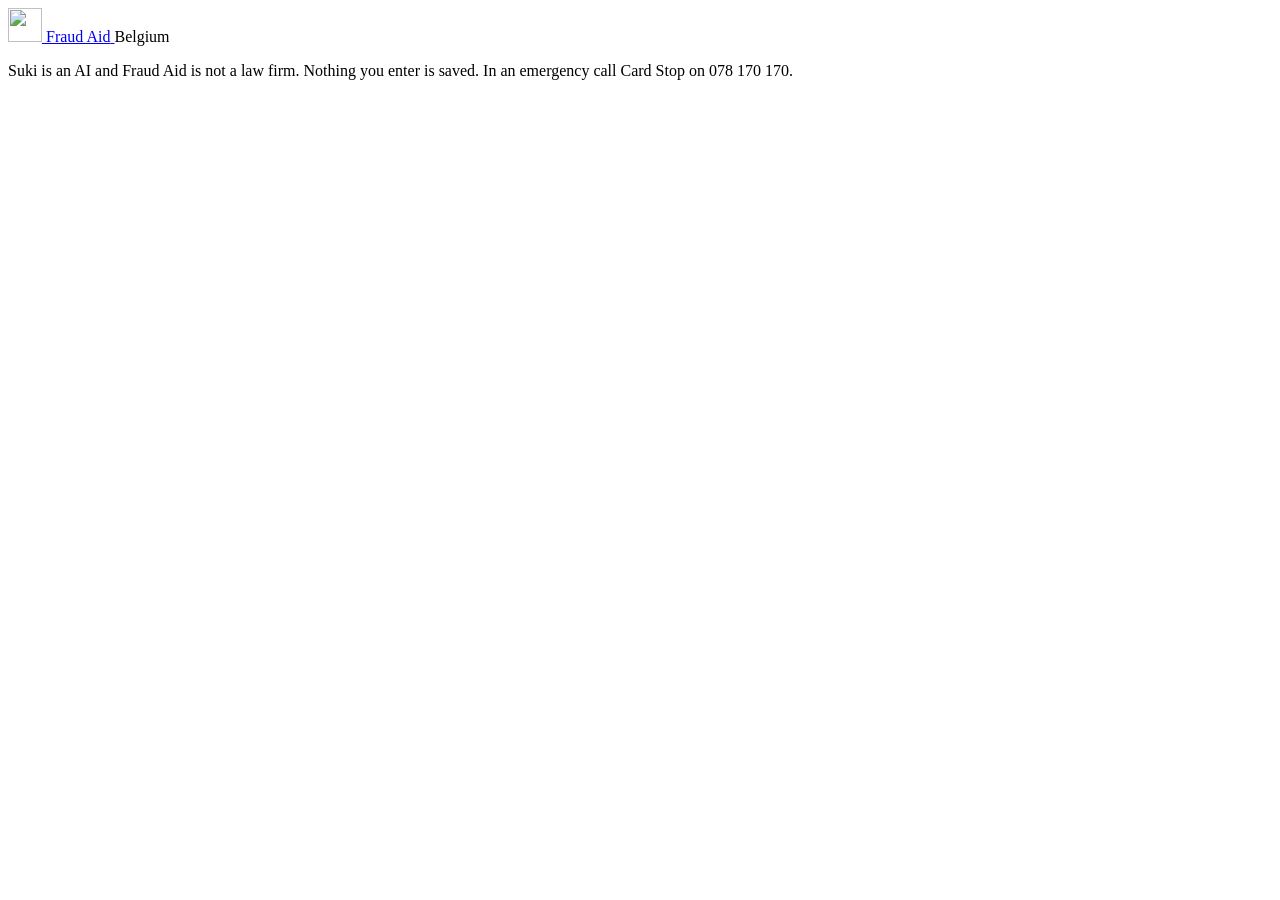
==== static/index.html @ f9bc713f "Fraud Aid MVP: guided scam-victim plan for Belgium One-question-per-screen flow with Suki, a determi" ====
<!doctype html>
<html lang="en">
<head>
  <meta charset="utf-8">
  <meta name="viewport" content="width=device-width, initial-scale=1">
  <title>Fraud Aid</title>
  <meta name="description" content="Scammed? Answer a few questions and get a clear plan for getting your money back in Belgium. Free and private.">
  <link rel="icon" href="/logo.svg" type="image/svg+xml">
  <link rel="stylesheet" href="/style.css">
</head>
<body>
  <header class="bar">
    <a class="brand" href="/" aria-label="Fraud Aid, home">
      <img src="/logo.svg" alt="" width="34" height="34">
      <span>Fraud Aid</span>
    </a>
    <span class="region quiet">Belgium</span>
  </header>

  <main id="app" aria-live="polite"></main>

  <footer class="foot">
    <p class="quiet fine">Suki is an AI and Fraud Aid is not a law firm. Nothing you enter is saved. In an emergency call Card Stop on 078&nbsp;170&nbsp;170.</p>
  </footer>

  <script src="/app.js"></script>
</body>
</html>
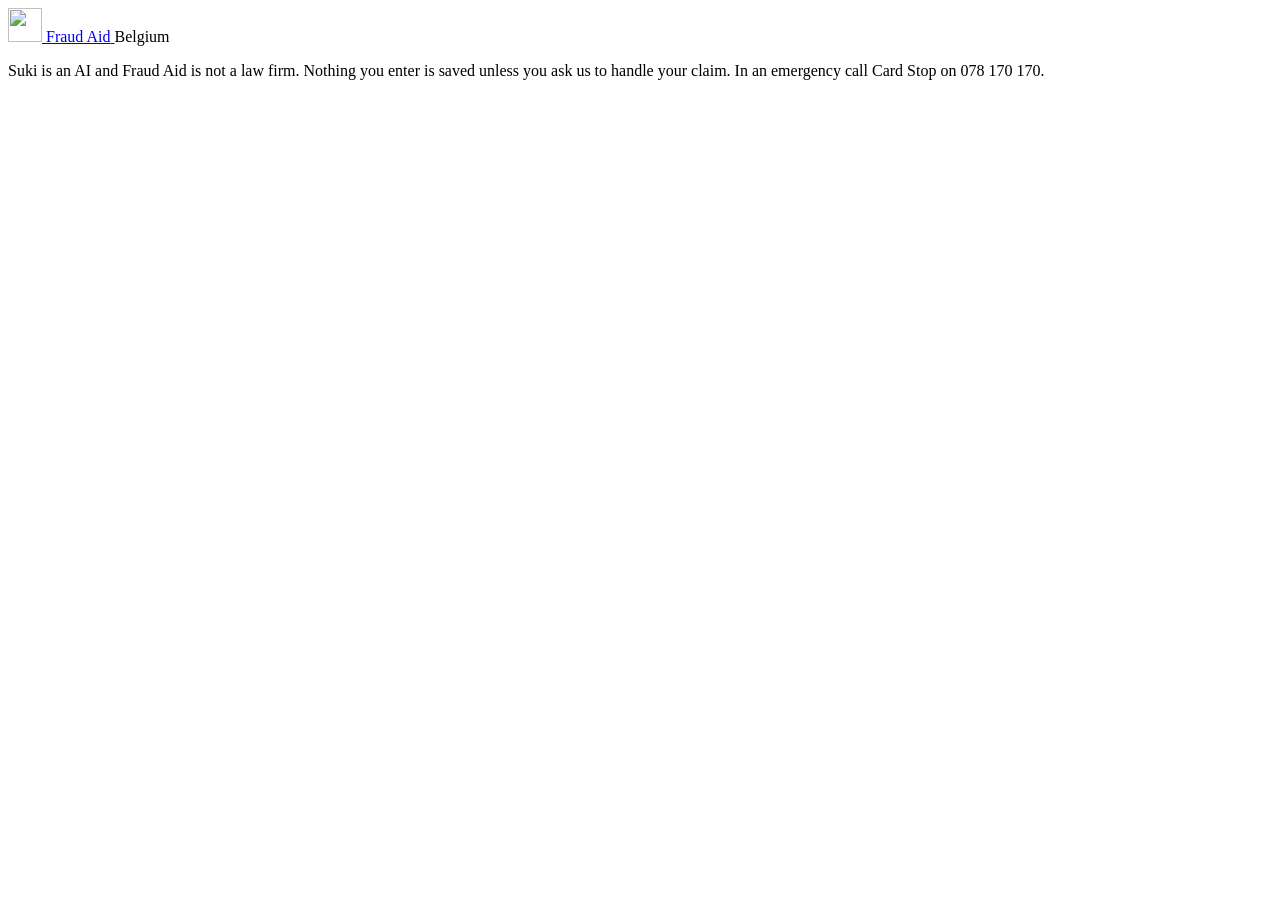
==== commit 5d808e87: "Add paid tier prototype: hand over a case to Fraud Aid Victims with a strong or possible case can gi" ====
--- a/static/index.html
+++ b/static/index.html
@@ -20,7 +20,7 @@
   <main id="app" aria-live="polite"></main>
 
   <footer class="foot">
-    <p class="quiet fine">Suki is an AI and Fraud Aid is not a law firm. Nothing you enter is saved. In an emergency call Card Stop on 078&nbsp;170&nbsp;170.</p>
+    <p class="quiet fine">Suki is an AI and Fraud Aid is not a law firm. Nothing you enter is saved unless you ask us to handle your claim. In an emergency call Card Stop on 078&nbsp;170&nbsp;170.</p>
   </footer>
 
   <script src="/app.js"></script>
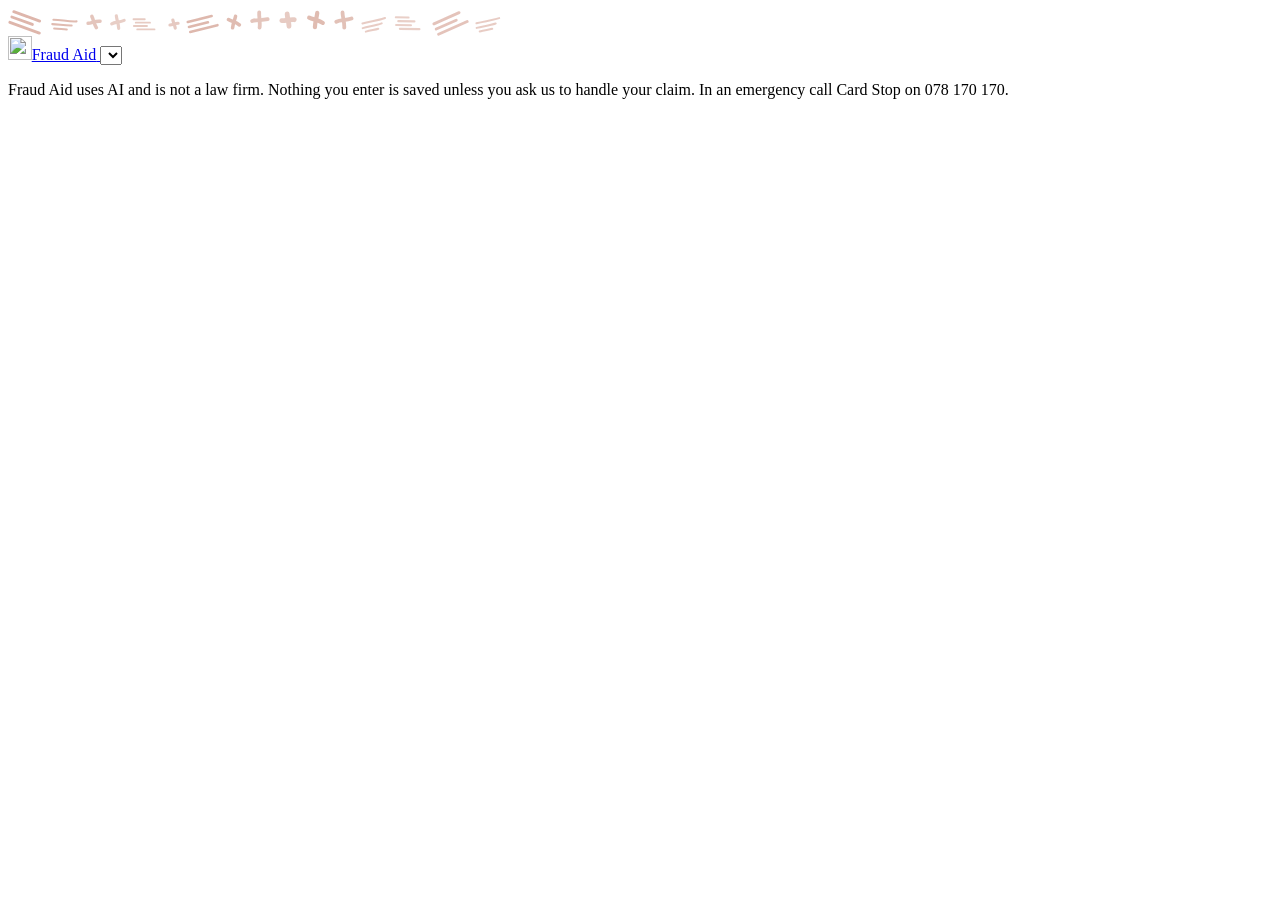
==== commit 86a4d3f7: "Languages, zero-trust education, choice flow and print fixes - English, French and Dutch with a drop" ====
--- a/static/index.html
+++ b/static/index.html
@@ -5,24 +5,44 @@
   <meta name="viewport" content="width=device-width, initial-scale=1">
   <title>Fraud Aid</title>
   <meta name="description" content="Scammed? Answer a few questions and get a clear plan for getting your money back in Belgium. Free and private.">
-  <link rel="icon" href="/logo.svg" type="image/svg+xml">
+  <link rel="icon" href="/mark.svg" type="image/svg+xml">
   <link rel="stylesheet" href="/style.css">
 </head>
-<body>
+<body data-title-key="page_title" data-desc-key="page_desc">
+  <div class="deco" aria-hidden="true">
+    <!-- Small marks from the drawing of the cat: three versions of the crooked cross and of the stripes, one per cell of a 4 by 4 grid. -->
+    <svg class="d k1" style="left:88.5vw;top:17.2vh;width:38px;height:19px;transform:rotate(20deg)" viewBox="0 0 80 40"><path d="M6 8H64M6 20H52M6 32H72" fill="none" stroke="#9A2400" stroke-width="6" stroke-linecap="round" opacity="0.33"/></svg>
+    <svg class="d k1" style="left:16.2vw;top:36.4vh;width:30px;height:15px;transform:rotate(5deg)" viewBox="0 0 80 40"><path d="M8 10C28 8 46 12 70 9M6 22C22 21 40 23 58 21M12 33C26 32 36 34 46 33" fill="none" stroke="#9A2400" stroke-width="5.4" stroke-linecap="round" opacity="0.31"/></svg>
+    <svg class="d k1" style="left:40.4vw;top:85.3vh;width:20px;height:20px" viewBox="48.800 34.200 24 24"><g transform="rotate(-17 60.800 46.200)" fill="none" stroke="#9A2400" stroke-width="4.2" stroke-linecap="round" opacity="0.26"><path d="M60.300 39C61 43.500 60.200 48.500 61.500 53.400"/><path d="M53.600 45.600C58 46.600 62.500 45.200 68 47.400"/></g></svg>
+    <svg class="d k1" style="left:60.1vw;top:52.7vh;width:20px;height:20px" viewBox="48.800 34.200 24 24"><g transform="rotate(-9 60.800 46.200)" fill="none" stroke="#9A2400" stroke-width="3.8" stroke-linecap="round" opacity="0.22"><path d="M60 38.500C59.600 43 61.200 48 60.400 53.800"/><path d="M53 47.200C57.500 45.600 62.200 46.900 68.400 45.400"/></g></svg>
+    <svg class="d k2" style="left:36.3vw;top:9.8vh;width:30px;height:15px;transform:rotate(0deg)" viewBox="0 0 80 40"><path d="M4 6H34M10 15H48M5 24H40M14 33H60" fill="none" stroke="#9A2400" stroke-width="5" stroke-linecap="round" opacity="0.24"/></svg>
+    <svg class="d k2" style="left:80.2vw;top:81.6vh;width:16px;height:16px" viewBox="48.800 34.200 24 24"><g transform="rotate(-16 60.800 46.200)" fill="none" stroke="#9A2400" stroke-width="4.8" stroke-linecap="round" opacity="0.24"><path d="M60.800 40C60.400 44 61.400 49 60.900 52.600"/><path d="M54.600 46C58.400 46.800 62.600 45.600 67 46.800"/></g></svg>
+    <svg class="d k2" style="left:57.2vw;top:32.2vh;width:34px;height:17px;transform:rotate(-14deg)" viewBox="0 0 80 40"><path d="M6 8H64M6 20H52M6 32H72" fill="none" stroke="#9A2400" stroke-width="6" stroke-linecap="round" opacity="0.32"/></svg>
+    <svg class="d k2" style="left:10.5vw;top:54.0vh;width:20px;height:20px" viewBox="48.800 34.200 24 24"><g transform="rotate(19 60.800 46.200)" fill="none" stroke="#9A2400" stroke-width="4.2" stroke-linecap="round" opacity="0.3"><path d="M60.300 39C61 43.500 60.200 48.500 61.500 53.400"/><path d="M53.600 45.600C58 46.600 62.500 45.200 68 47.400"/></g></svg>
+    <svg class="d k2" style="left:21.1vw;top:18.2vh;width:24px;height:24px" viewBox="48.800 34.200 24 24"><g transform="rotate(0 60.800 46.200)" fill="none" stroke="#9A2400" stroke-width="3.8" stroke-linecap="round" opacity="0.26"><path d="M60 38.500C59.600 43 61.200 48 60.400 53.800"/><path d="M53 47.200C57.500 45.600 62.200 46.900 68.400 45.400"/></g></svg>
+    <svg class="d k3" style="left:60.7vw;top:19.8vh;width:24px;height:24px" viewBox="48.800 34.200 24 24"><g transform="rotate(-8 60.800 46.200)" fill="none" stroke="#9A2400" stroke-width="4.8" stroke-linecap="round" opacity="0.23"><path d="M60.800 40C60.400 44 61.400 49 60.900 52.600"/><path d="M54.600 46C58.400 46.800 62.600 45.600 67 46.800"/></g></svg>
+    <svg class="d k3" style="left:43.3vw;top:37.1vh;width:24px;height:24px" viewBox="48.800 34.200 24 24"><g transform="rotate(14 60.800 46.200)" fill="none" stroke="#9A2400" stroke-width="4.2" stroke-linecap="round" opacity="0.3"><path d="M60.300 39C61 43.500 60.200 48.500 61.500 53.400"/><path d="M53.600 45.600C58 46.600 62.500 45.200 68 47.400"/></g></svg>
+    <svg class="d k3" style="left:79.0vw;top:34.1vh;width:24px;height:24px" viewBox="48.800 34.200 24 24"><g transform="rotate(-5 60.800 46.200)" fill="none" stroke="#9A2400" stroke-width="3.8" stroke-linecap="round" opacity="0.28"><path d="M60 38.500C59.600 43 61.200 48 60.400 53.800"/><path d="M53 47.200C57.500 45.600 62.200 46.900 68.400 45.400"/></g></svg>
+    <svg class="d k3" style="left:32.5vw;top:57.6vh;width:30px;height:15px;transform:rotate(-13deg)" viewBox="0 0 80 40"><path d="M8 10C28 8 46 12 70 9M6 22C22 21 40 23 58 21M12 33C26 32 36 34 46 33" fill="none" stroke="#9A2400" stroke-width="5.4" stroke-linecap="round" opacity="0.23"/></svg>
+    <svg class="d k3" style="left:94.0vw;top:56.1vh;width:34px;height:17px;transform:rotate(1deg)" viewBox="0 0 80 40"><path d="M4 6H34M10 15H48M5 24H40M14 33H60" fill="none" stroke="#9A2400" stroke-width="5" stroke-linecap="round" opacity="0.22"/></svg>
+    <svg class="d k3" style="left:11.4vw;top:81.0vh;width:38px;height:19px;transform:rotate(-24deg)" viewBox="0 0 80 40"><path d="M6 8H64M6 20H52M6 32H72" fill="none" stroke="#9A2400" stroke-width="6" stroke-linecap="round" opacity="0.27"/></svg>
+    <svg class="d k3" style="left:56.7vw;top:86.0vh;width:30px;height:15px;transform:rotate(-12deg)" viewBox="0 0 80 40"><path d="M8 10C28 8 46 12 70 9M6 22C22 21 40 23 58 21M12 33C26 32 36 34 46 33" fill="none" stroke="#9A2400" stroke-width="5.4" stroke-linecap="round" opacity="0.23"/></svg>
+  </div>
   <header class="bar">
-    <a class="brand" href="/" aria-label="Fraud Aid, home">
-      <img src="/logo.svg" alt="" width="34" height="34">
-      <span>Fraud Aid</span>
+    <a class="brand" href="/" aria-label="Fraud Aid, home"><img src="/mark.svg" alt="" width="23.7" height="23.7"><span>Fraud Aid</span>
     </a>
-    <span class="region quiet">Belgium</span>
+    <select class="lang" id="lang" aria-label="Language"></select>
   </header>
 
   <main id="app" aria-live="polite"></main>
 
   <footer class="foot">
-    <p class="quiet fine">Suki is an AI and Fraud Aid is not a law firm. Nothing you enter is saved unless you ask us to handle your claim. In an emergency call Card Stop on 078&nbsp;170&nbsp;170.</p>
+    <p class="quiet fine" data-i18n="foot_main">Fraud Aid uses AI and is not a law firm. Nothing you enter is saved unless you ask us to handle your claim. In an emergency call Card Stop on 078&nbsp;170&nbsp;170.</p>
   </footer>
 
+  <script src="/suki.js"></script>
+  <script src="/i18n.js"></script>
+  <script src="/amount.js"></script>
   <script src="/app.js"></script>
 </body>
 </html>
